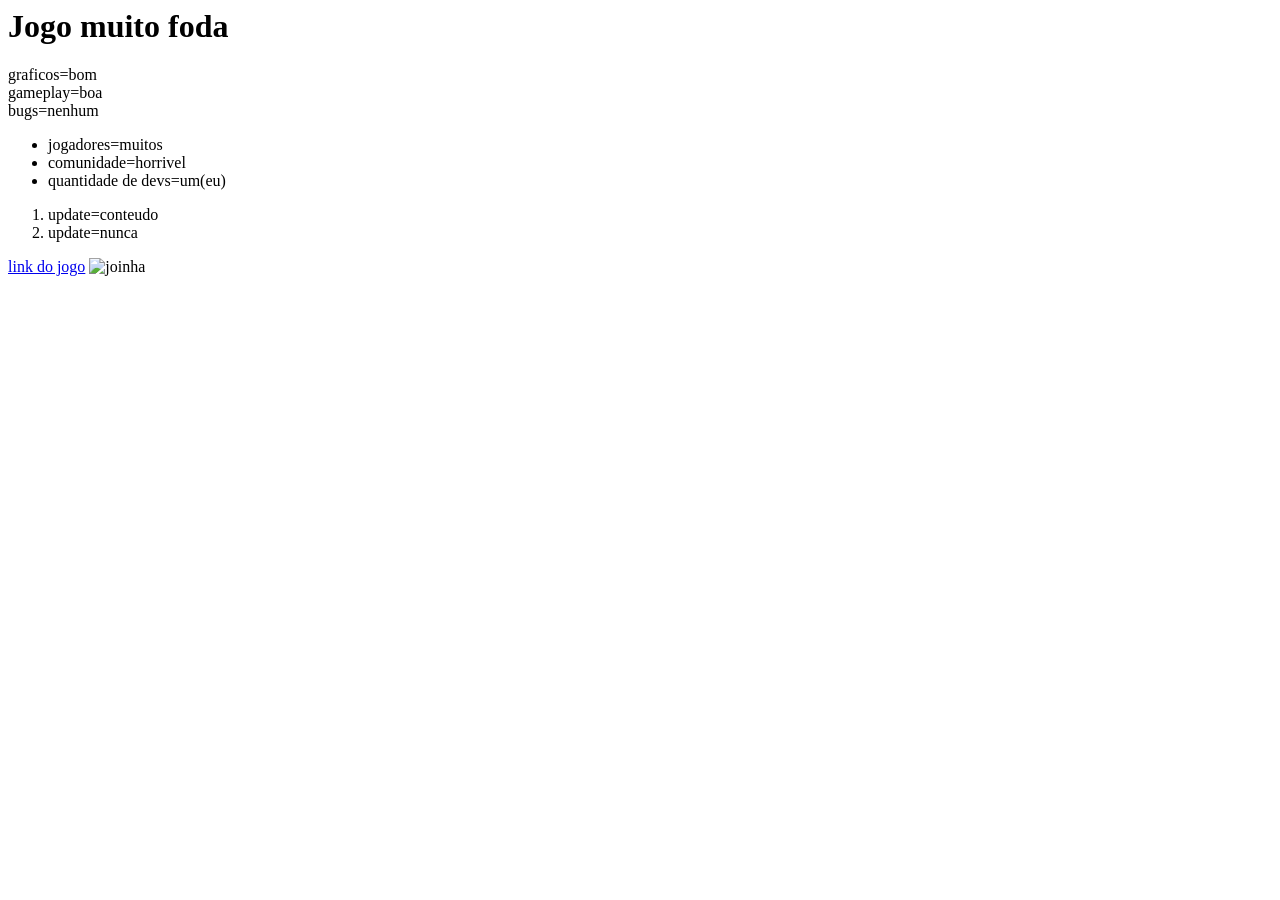
==== index.html @ 9eba5990 "Add files via upload" ====
<html>

    <head>
        <title>Minha página</title>
    </head>

    <body>

        <h1>Jogo muito foda</h1>
        <p>graficos=bom
        <br>gameplay=boa
        <br>bugs=nenhum</p>

        <ul>
            <li>jogadores=muitos</li>
            <li>comunidade=horrivel</li>
            <li>quantidade de devs=um(eu)</li>
        </ul>

        <ol>
            <li>update=conteudo</li>
            <li>update=nunca</li>
        </ol>

        <a href="https://youtu.be/dQw4w9WgXcQ?si=6Ek0gHcRvVX_Eg-h">link do jogo</a>

        <img src="imagens/baixados.jfif" alt="joinha">

    </body>

</html>
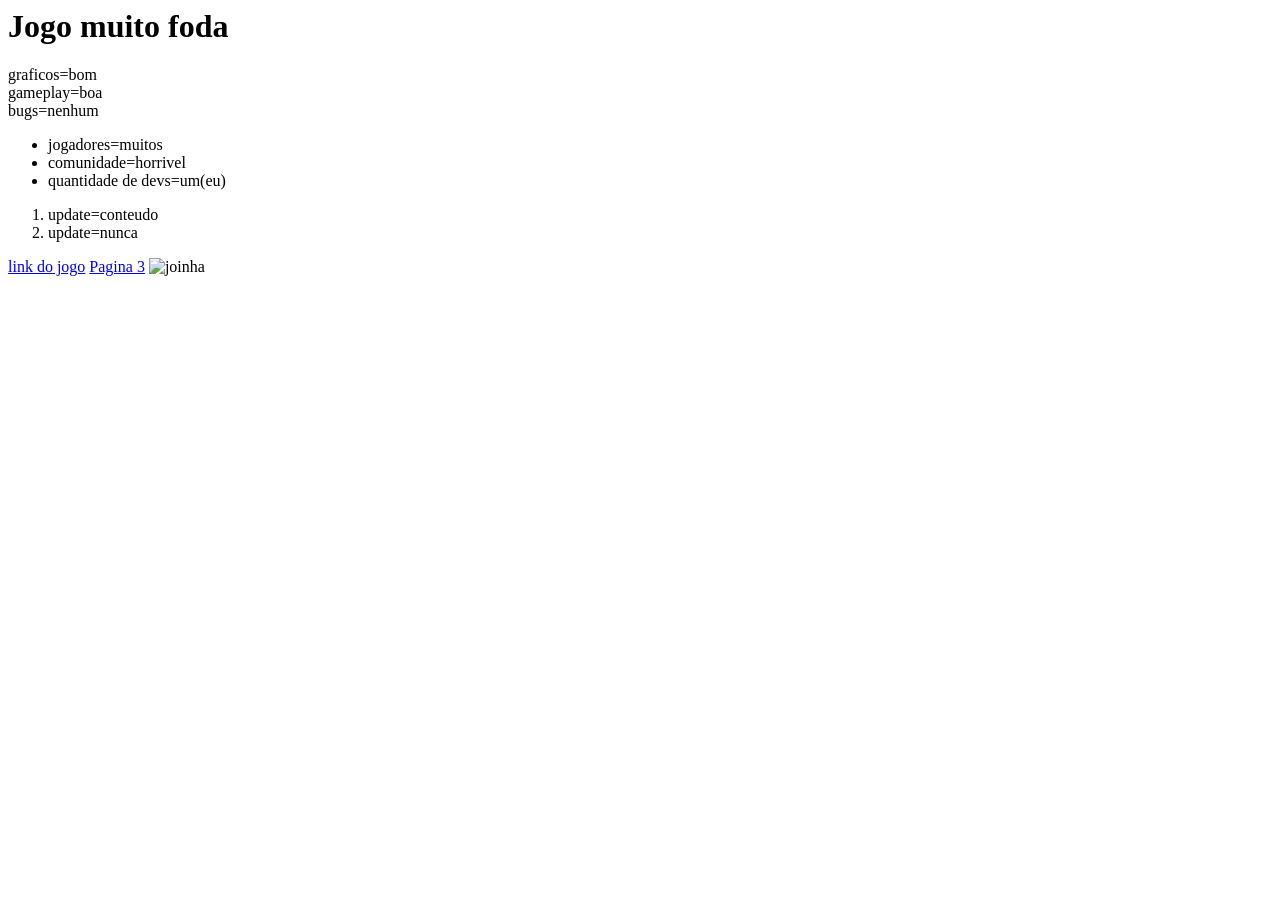
==== commit 1e8a93a8: "adicionando link da pagina 3" ====
--- a/index.html
+++ b/index.html
@@ -24,6 +24,8 @@
 
         <a href="https://youtu.be/dQw4w9WgXcQ?si=6Ek0gHcRvVX_Eg-h">link do jogo</a>
 
+        <a href="index3.html" >Pagina 3</a>
+
         <img src="imagens/baixados.jfif" alt="joinha">
 
     </body>
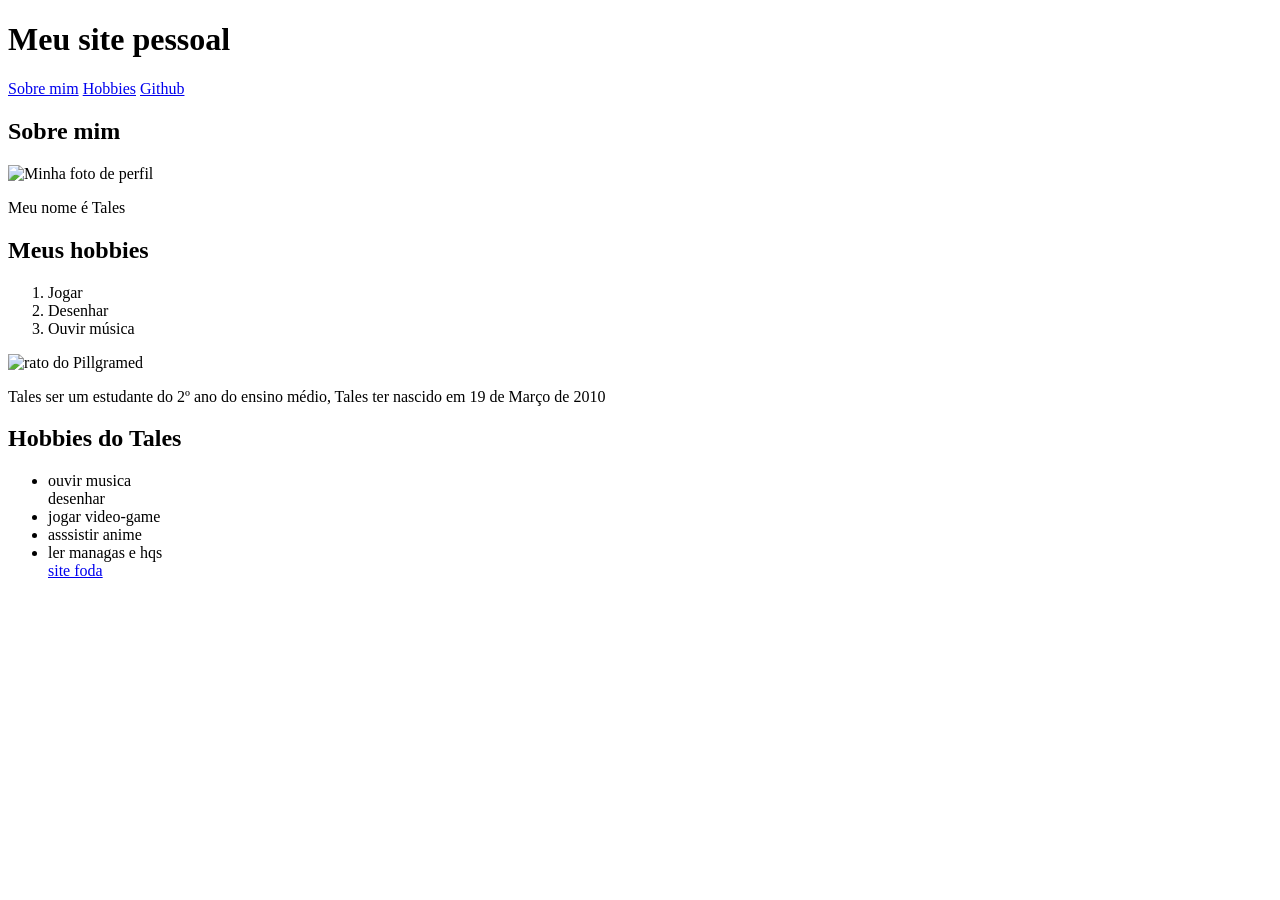
==== commit 9069f966: "aula do dia 24/6/2026 usando html semântico e novos atributos e melhorando o código." ====
--- a/index.html
+++ b/index.html
@@ -1,33 +1,42 @@
-<html>
-
+<!DOCTYPE html>
+<html lang="pt br">
     <head>
-        <title>Minha página</title>
+        <title>Site do Tales</title> 
     </head>
-
     <body>
-
-        <h1>Jogo muito foda</h1>
-        <p>graficos=bom
-        <br>gameplay=boa
-        <br>bugs=nenhum</p>
-
-        <ul>
-            <li>jogadores=muitos</li>
-            <li>comunidade=horrivel</li>
-            <li>quantidade de devs=um(eu)</li>
-        </ul>
-
-        <ol>
-            <li>update=conteudo</li>
-            <li>update=nunca</li>
-        </ol>
-
-        <a href="https://youtu.be/dQw4w9WgXcQ?si=6Ek0gHcRvVX_Eg-h">link do jogo</a>
-
-        <a href="index3.html" >Pagina 3</a>
-
-        <img src="imagens/baixados.jfif" alt="joinha">
-
-    </body>
-
-</html>
+     <header>
+        <h1 id="topo">Meu site pessoal</h1>
+        <nav>
+            <a href="#sobre">Sobre mim</a>
+            <a href="#hobbies">Hobbies</a>
+            <a href="hhtps://github.com" target="_Blank" rel="noopener noreferrer">Github</a>
+        </nav>
+    </header>
+    <main>
+        <section id="sobre">
+            <h2>Sobre mim</h2>
+            <img src="imagens/peril1.jpg" alt="Minha foto de perfil">
+            <p class="desricao">Meu nome é Tales</p>
+        </section>
+        <section id="hobbies">
+            <h2>Meus hobbies</h2>
+            <ol start="1">
+                <li>Jogar</li>
+                <li>Desenhar</li>
+                <li>Ouvir música</li>
+            </ol>
+        </section>
+    </main>
+     <img src="imagens/baixados1.jfif" alt="rato do Pillgramed">
+     <p>Tales ser um estudante do 2º ano do ensino médio, Tales ter nascido em 19 de Março de 2010</p>
+    <h2>Hobbies do Tales</h2>
+    <ul>
+        <li>ouvir musica</li>
+        <l1>desenhar</l1>
+        <li>jogar video-game</li>
+        <li>asssistir anime</li>
+        <li>ler managas e hqs</li>
+        <a href="https://neal.fun/">site foda</a>
+    </ul>
+</body>
+</html>
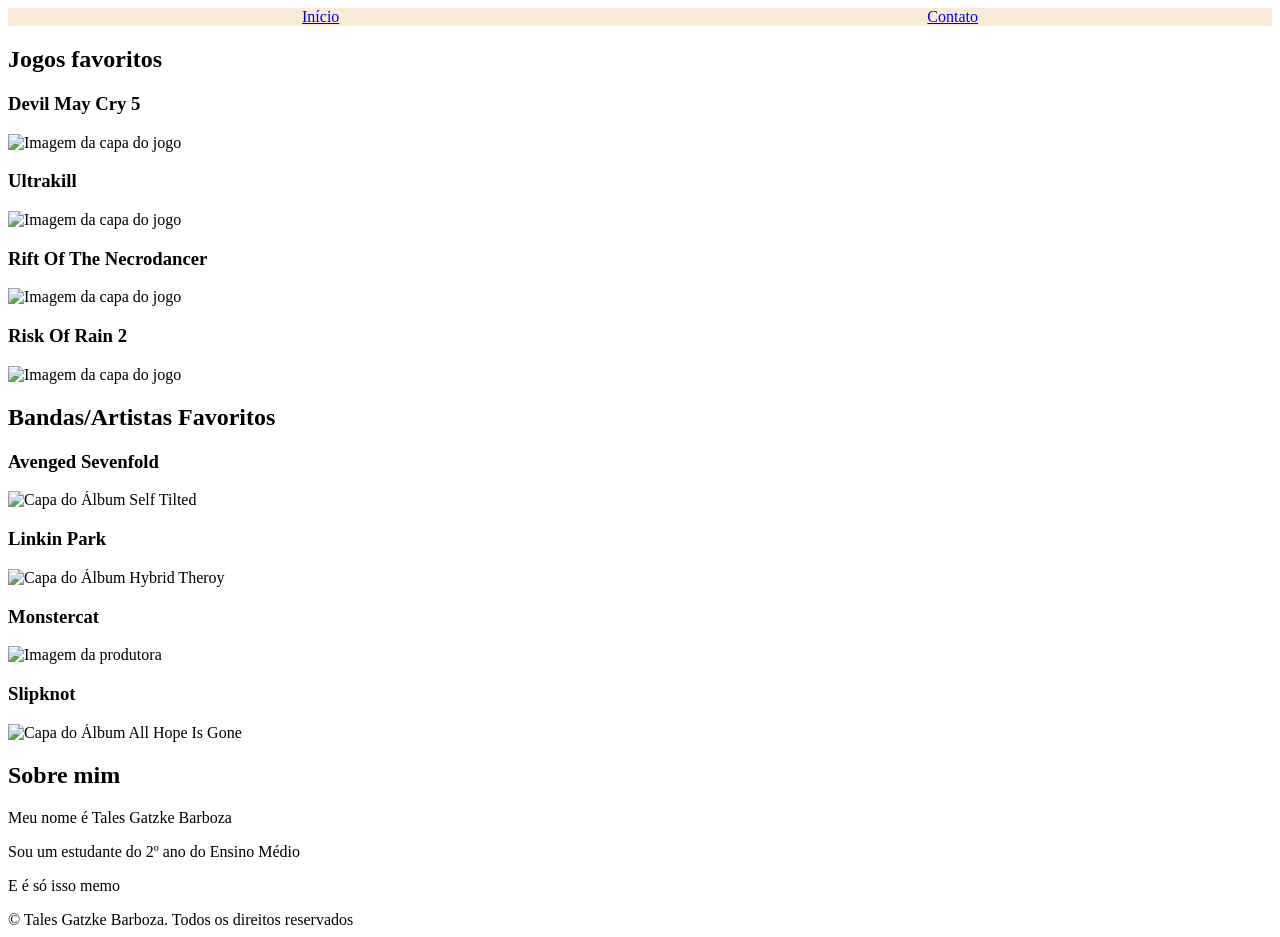
==== commit 6d8839f2: "Aula pratica" ====
--- a/index.html
+++ b/index.html
@@ -1,42 +1,82 @@
 <!DOCTYPE html>
-<html lang="pt br">
-    <head>
-        <title>Site do Tales</title> 
-    </head>
-    <body>
-     <header>
-        <h1 id="topo">Meu site pessoal</h1>
+<html lang="en">
+<head>
+    <meta charset="UTF-8">
+    <meta http-equiv="X-UA-Compatible" content="IE=edge">
+    <meta name="viewport" content="width=device-width, initial-scale=1.0">
+    <title>Document</title>
+    <link rel="stylesheet" href="style.css">
+</head>
+<body>
+
+    <header>
         <nav>
-            <a href="#sobre">Sobre mim</a>
-            <a href="#hobbies">Hobbies</a>
-            <a href="hhtps://github.com" target="_Blank" rel="noopener noreferrer">Github</a>
+            <a href="index.html" class="ativo">Início</a>
+            <a href="contato.html">Contato</a>
         </nav>
     </header>
+
     <main>
-        <section id="sobre">
-            <h2>Sobre mim</h2>
-            <img src="imagens/peril1.jpg" alt="Minha foto de perfil">
-            <p class="desricao">Meu nome é Tales</p>
-        </section>
-        <section id="hobbies">
-            <h2>Meus hobbies</h2>
-            <ol start="1">
-                <li>Jogar</li>
-                <li>Desenhar</li>
-                <li>Ouvir música</li>
-            </ol>
-        </section>
+        <article class="Games">
+            <section class="Jogos">
+                <h2>Jogos favoritos</h2>
+                 <div class="cards">
+                    <div class="card">
+                        <h3>Devil May Cry 5</h3>
+                        <img src="Imagens/Devil_May_Cry_5.jpg" alt="Imagem da capa do jogo">
+                    </div>
+                    <div class="card">
+                        <h3>Ultrakill</h3>
+                        <img src="Imagens/Ultrakill_cover.png" alt="Imagem da capa do jogo">
+                    </div>
+                    <div class="card">
+                        <h3>Rift Of The Necrodancer</h3>
+                        <img src="Imagens/co94p5.jpg" alt="Imagem da capa do jogo">
+                    </div>  
+                    <div class="card">
+                        <h3>Risk Of Rain 2</h3>
+                        <img src="Imagens/Risk_of_Rain_2.jpg" alt="Imagem da capa do jogo">
+                    </div>
+                 </div>
+            </section>    
+        </article>
+
+        <article class="Músicas">
+            <section class="Bandas">
+                <h2>Bandas/Artistas Favoritos</h2>
+                <div class="cards">
+                    <div class="card">
+                        <h3>Avenged Sevenfold</h3>
+                        <img src="Imagens/Grhhhrhry.jpg" alt="Capa do Álbum Self Tilted">
+                    </div>
+                    <div class="card">
+                        <h3>Linkin Park</h3>
+                        <img src="Imagens/Linkin_Park_Hybrid_Theory.jpg" alt="Capa do Álbum Hybrid Theroy">
+                    </div>
+                    <div class="card">
+                        <h3>Monstercat</h3>
+                        <img src="Imagens/images.jfif" alt="Imagem da produtora">
+                    </div>
+                    <div class="card">
+                        <h3>Slipknot</h3>
+                        <img src="Imagens/SlipknotAllHopeIsGoneCapa.jpg" alt="Capa do Álbum All Hope Is Gone"> 
+                    </div>
+                </div>
+            </section>
+        </article>
+        <article class="Descirção">
+            <section class="Sobre">
+                <h2>Sobre mim</h2>
+                <p>Meu nome é Tales Gatzke Barboza</p>
+                <p>Sou um estudante do 2º ano do Ensino Médio</p>
+                <p>E é só isso memo</p>
+            </section>
+        </article>
     </main>
-     <img src="imagens/baixados1.jfif" alt="rato do Pillgramed">
-     <p>Tales ser um estudante do 2º ano do ensino médio, Tales ter nascido em 19 de Março de 2010</p>
-    <h2>Hobbies do Tales</h2>
-    <ul>
-        <li>ouvir musica</li>
-        <l1>desenhar</l1>
-        <li>jogar video-game</li>
-        <li>asssistir anime</li>
-        <li>ler managas e hqs</li>
-        <a href="https://neal.fun/">site foda</a>
-    </ul>
+
+    <footer>
+        &copy; Tales Gatzke Barboza. Todos os direitos reservados
+    </footer>
+
 </body>
 </html>
--- a/style.css
+++ b/style.css
@@ -0,0 +1,12 @@
+header{
+    background-color: antiquewhite;
+}
+
+nav{
+    display: flex;
+    justify-content: center;
+    justify-content: space-around;
+}
+
+
+
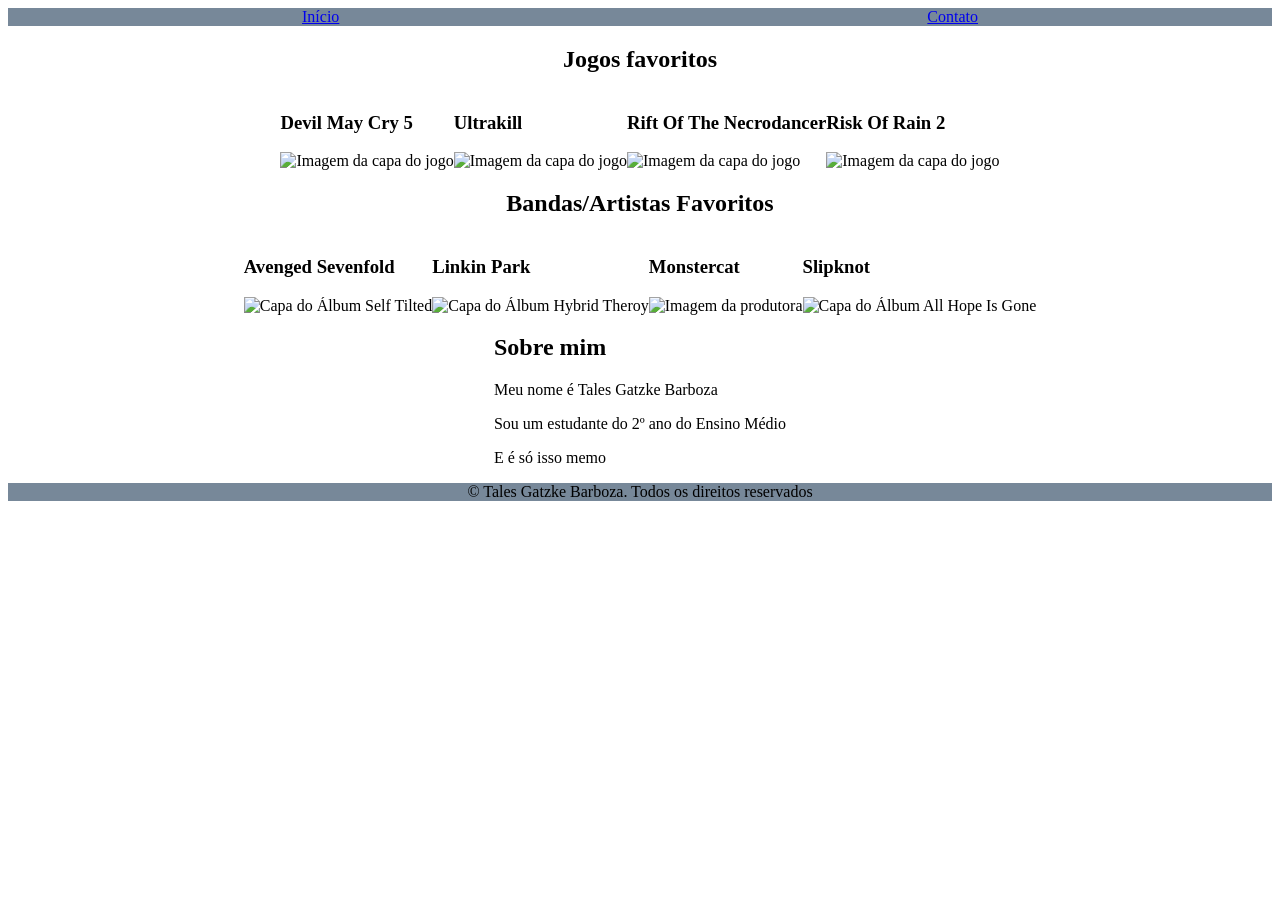
==== commit ffed367d: "Add files via upload" ====
--- a/index.html
+++ b/index.html
@@ -55,7 +55,7 @@
                     </div>
                     <div class="card">
                         <h3>Monstercat</h3>
-                        <img src="Imagens/images.jfif" alt="Imagem da produtora">
+                        <img src="imagens/ab67616d0000b2730e406d5df7453e71d2565c61.jfif" alt="Imagem da produtora">
                     </div>
                     <div class="card">
                         <h3>Slipknot</h3>
@@ -64,7 +64,8 @@
                 </div>
             </section>
         </article>
-        <article class="Descirção">
+
+        <article class="Descrição">
             <section class="Sobre">
                 <h2>Sobre mim</h2>
                 <p>Meu nome é Tales Gatzke Barboza</p>
--- a/style.css
+++ b/style.css
@@ -1,5 +1,18 @@
+*{
+    padding: 0;
+    box-sizing: border-box;
+}
+
+
 header{
-    background-color: antiquewhite;
+    background-color: lightslategray;
+}
+
+footer{
+    background-color: lightslategray;
+    display: flex;
+    justify-content: center;
+    align-items: center;
 }
 
 nav{
@@ -8,5 +21,54 @@
     justify-content: space-around;
 }
 
+img{
+    max-height: 200px;
+}
+
+.Games{
+    display: flex;
+    justify-content: center;
+    align-items: center;
+    flex-direction: row;
+}
+
+.Jogos{
+    display: flex;
+    align-items: center;
+    justify-content: center;
+    flex-direction: column;
+}
+
+.Músicas{
+    display: flex;
+    justify-content: center;
+    align-items: center;
+    flex-direction: row-reverse;
+}
+
+.Bandas{
+    display: flex;
+    align-items: center;
+    flex-direction: column;
+}
+
+.Descrição{
+    display: flex;
+    justify-content: center;
+    align-items: center;
+}
+
+.cards{
+    display: flex;
+    justify-content: center;
+    align-items: center;
+    flex-direction: row;
+}
+
+.card{
+    display: flex;
+    justify-content: space-evenly;
+    flex-direction: column;
+}
 
 
